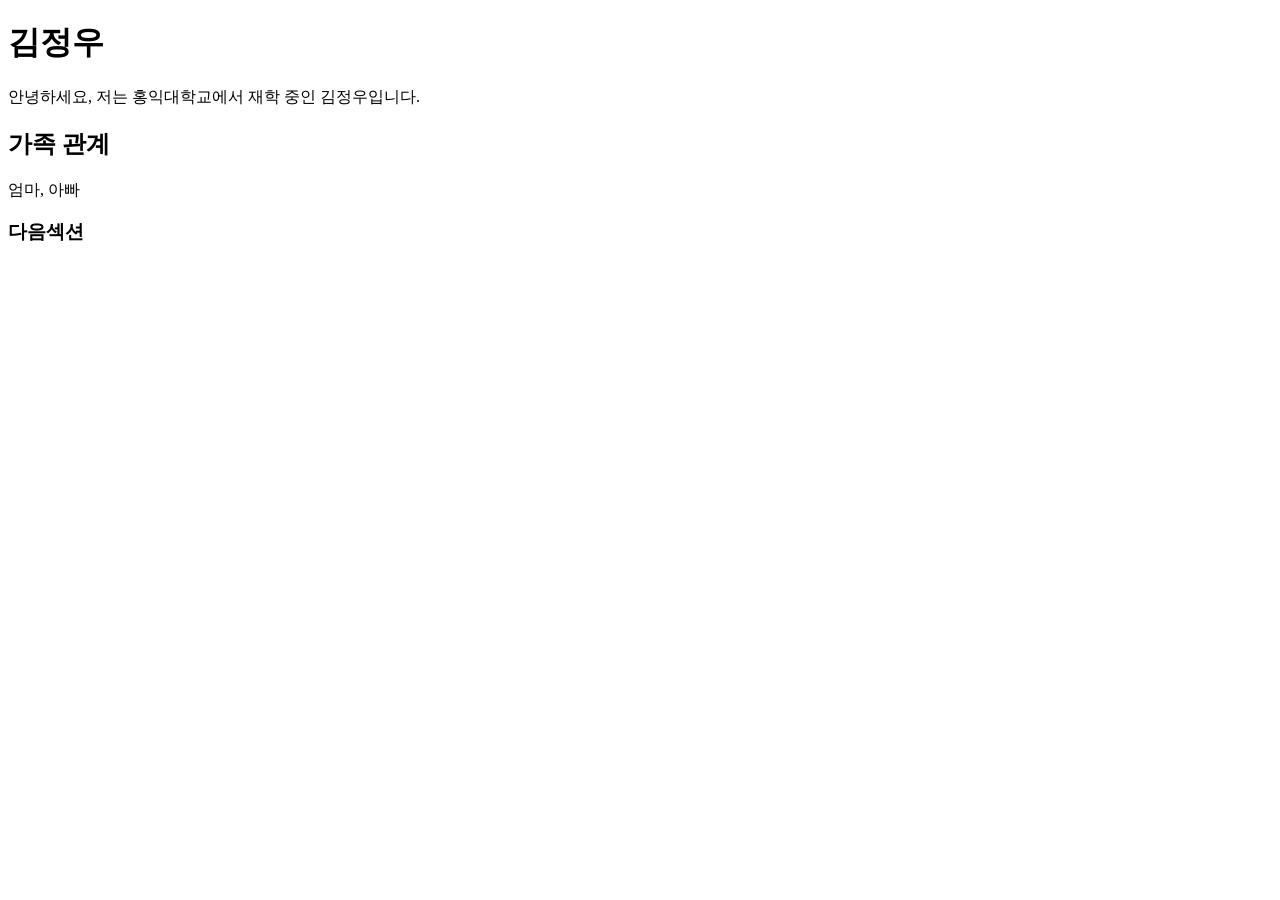
==== index.html @ 513ffbf4 "Vercel 추가" ====
<!DOCTYPE html>
<html lang="en">
<head>
    <meta charset="UTF-8">
    <meta name="viewport" content="width=device-width, initial-scale=1.0">
    <title>Hello</title>
</head>
<body>
    <h1>김정우</h1>
    <p>안녕하세요, 저는 홍익대학교에서 재학 중인 김정우입니다.</p>

    <h2>가족 관계</h2>
    <p>엄마, 아빠</p>
    <h3> 다음섹션</h3>
</body>
</html>
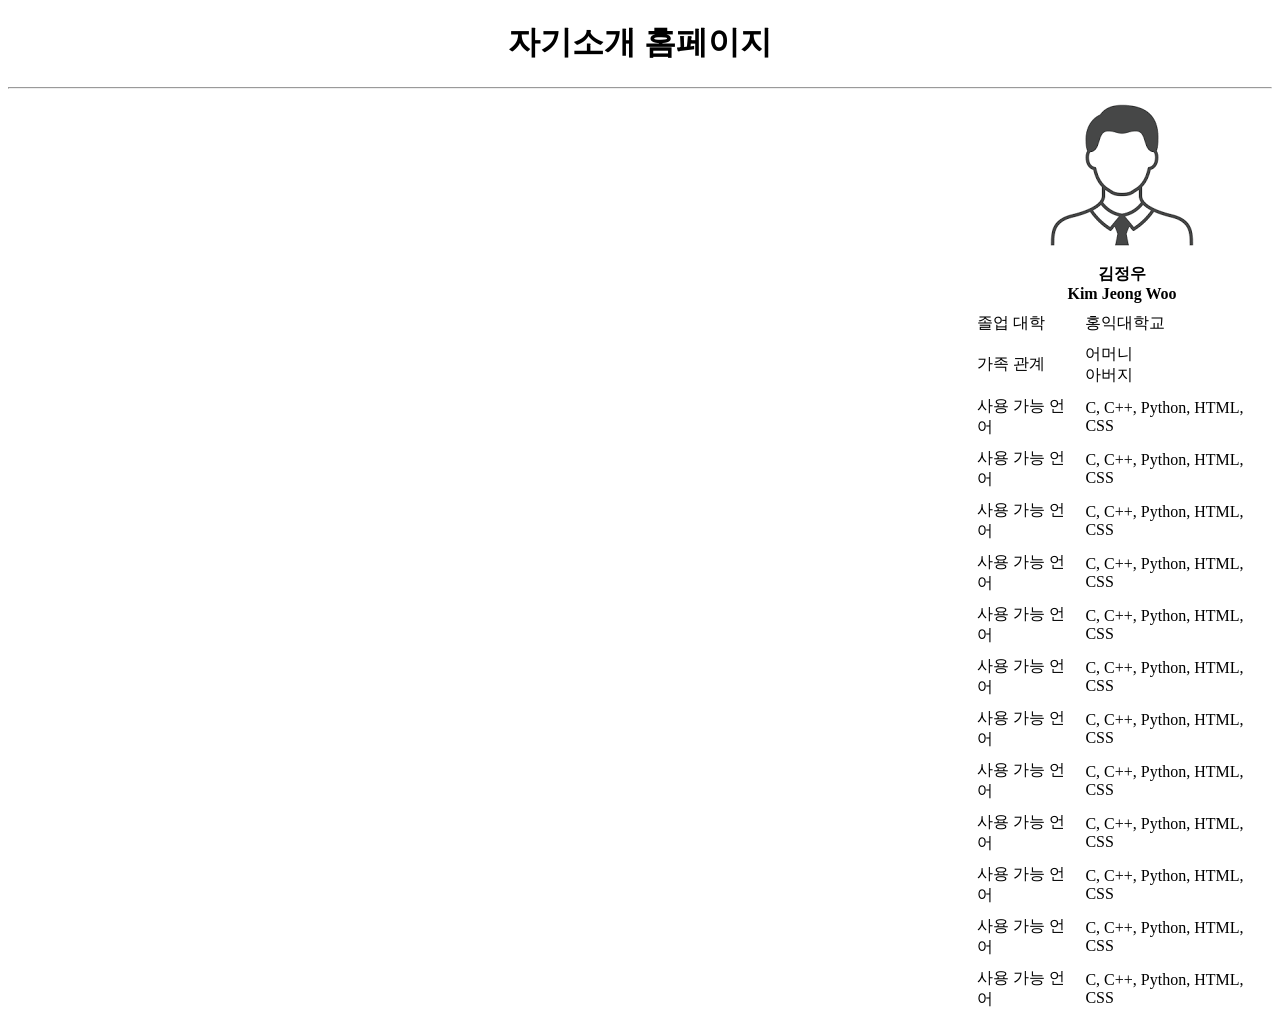
==== commit 13d68b70: "자기소개 페이지 개편 ㅇㅅㅇ" ====
--- a/index.html
+++ b/index.html
@@ -3,14 +3,56 @@
 <head>
     <meta charset="UTF-8">
     <meta name="viewport" content="width=device-width, initial-scale=1.0">
-    <title>Hello</title>
+    <title>C435094 김정우 자기소개</title>
+    <style>
+        header {
+            text-align: center;
+        }
+        nav {
+            border: 1px solid black;
+        }
+        article {
+            float: right;
+            width: 300px;
+            border-width: 20px;
+        }
+        article > table {
+            border-collapse: collapse;
+        }
+        article > table th, article > table td {
+            
+            padding: 5px
+        }
+    </style>
 </head>
 <body>
-    <h1>김정우</h1>
-    <p>안녕하세요, 저는 홍익대학교에서 재학 중인 김정우입니다.</p>
+    <header><h1>자기소개 홈페이지</h1></header>
+    <hr>
+    <article>
+        <table padding="10px">
+            <thead>
+                <tr><th colspan="2"><img src="profileB.png"></th></tr>
+                <tr><th colspan="2">김정우<br>Kim Jeong Woo</th></tr>
+            </thead>
+            <tbody>
+                <tr><td>졸업 대학</td><td>홍익대학교</td></tr>
+                <tr><td>가족 관계</td><td>어머니<br>아버지</td></tr>
+                <tr><td>사용 가능 언어</td><td>C, C++, Python, HTML, CSS</td></tr>
+                <tr><td>사용 가능 언어</td><td>C, C++, Python, HTML, CSS</td></tr>
+                <tr><td>사용 가능 언어</td><td>C, C++, Python, HTML, CSS</td></tr>
+                <tr><td>사용 가능 언어</td><td>C, C++, Python, HTML, CSS</td></tr>
+                <tr><td>사용 가능 언어</td><td>C, C++, Python, HTML, CSS</td></tr>
+                <tr><td>사용 가능 언어</td><td>C, C++, Python, HTML, CSS</td></tr>
+                <tr><td>사용 가능 언어</td><td>C, C++, Python, HTML, CSS</td></tr>
 
-    <h2>가족 관계</h2>
-    <p>엄마, 아빠</p>
-    <h3> 다음섹션</h3>
+                <tr><td>사용 가능 언어</td><td>C, C++, Python, HTML, CSS</td></tr>
+                <tr><td>사용 가능 언어</td><td>C, C++, Python, HTML, CSS</td></tr>
+                <tr><td>사용 가능 언어</td><td>C, C++, Python, HTML, CSS</td></tr>
+                <tr><td>사용 가능 언어</td><td>C, C++, Python, HTML, CSS</td></tr>
+                <tr><td>사용 가능 언어</td><td>C, C++, Python, HTML, CSS</td></tr>
+            </tbody>
+            
+        </table>
+    </article>
 </body>
 </html>
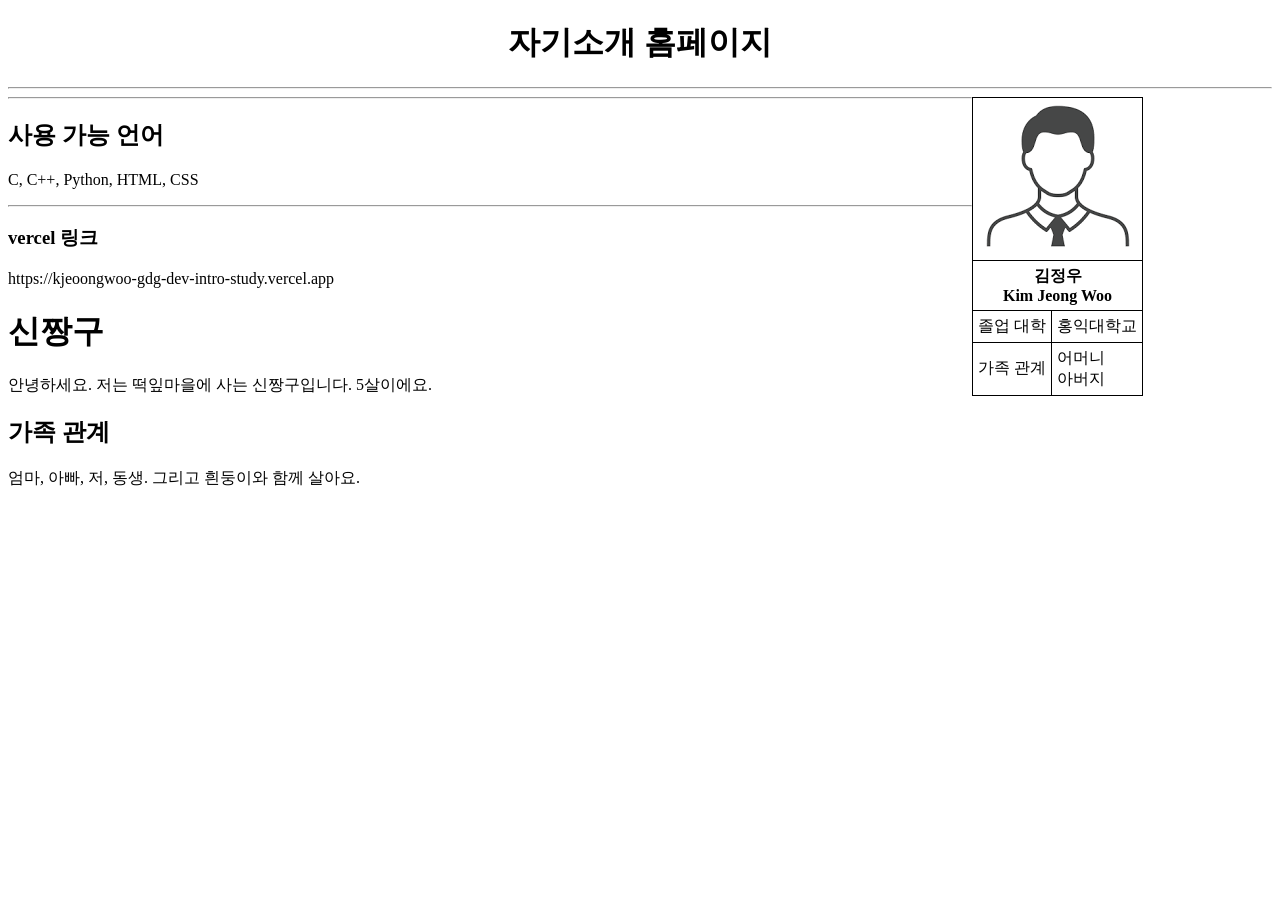
==== commit 2f8790eb: "first commit" ====
--- a/index.html
+++ b/index.html
@@ -1,5 +1,6 @@
 <!DOCTYPE html>
 <html lang="en">
+
 <head>
     <meta charset="UTF-8">
     <meta name="viewport" content="width=device-width, initial-scale=1.0">
@@ -8,51 +9,87 @@
         header {
             text-align: center;
         }
+
         nav {
             border: 1px solid black;
         }
+
         article {
             float: right;
             width: 300px;
             border-width: 20px;
         }
-        article > table {
+
+        article>table {
             border-collapse: collapse;
         }
-        article > table th, article > table td {
-            
-            padding: 5px
+
+        article>table th,
+        article>table td {
+            border: 1px solid black;
+            padding: 5px;
         }
     </style>
 </head>
+
 <body>
-    <header><h1>자기소개 홈페이지</h1></header>
+    <header>
+        <h1>자기소개 홈페이지</h1>
+    </header>
     <hr>
     <article>
         <table padding="10px">
             <thead>
-                <tr><th colspan="2"><img src="profileB.png"></th></tr>
-                <tr><th colspan="2">김정우<br>Kim Jeong Woo</th></tr>
+                <tr>
+                    <th colspan="2"><img src="profile.png"></th>
+                </tr>
+                <tr>
+                    <th colspan="2">김정우<br>Kim Jeong Woo</th>
+                </tr>
             </thead>
             <tbody>
-                <tr><td>졸업 대학</td><td>홍익대학교</td></tr>
-                <tr><td>가족 관계</td><td>어머니<br>아버지</td></tr>
-                <tr><td>사용 가능 언어</td><td>C, C++, Python, HTML, CSS</td></tr>
-                <tr><td>사용 가능 언어</td><td>C, C++, Python, HTML, CSS</td></tr>
-                <tr><td>사용 가능 언어</td><td>C, C++, Python, HTML, CSS</td></tr>
-                <tr><td>사용 가능 언어</td><td>C, C++, Python, HTML, CSS</td></tr>
-                <tr><td>사용 가능 언어</td><td>C, C++, Python, HTML, CSS</td></tr>
-                <tr><td>사용 가능 언어</td><td>C, C++, Python, HTML, CSS</td></tr>
-                <tr><td>사용 가능 언어</td><td>C, C++, Python, HTML, CSS</td></tr>
+                <tr>
+                    <td>졸업 대학</td>
+                    <td>홍익대학교</td>
+                </tr>
+                <tr>
+                    <td>가족 관계</td>
+                    <td>어머니<br>아버지</td>
+                </tr>
+            </tbody>
 
-                <tr><td>사용 가능 언어</td><td>C, C++, Python, HTML, CSS</td></tr>
-                <tr><td>사용 가능 언어</td><td>C, C++, Python, HTML, CSS</td></tr>
-                <tr><td>사용 가능 언어</td><td>C, C++, Python, HTML, CSS</td></tr>
-                <tr><td>사용 가능 언어</td><td>C, C++, Python, HTML, CSS</td></tr>
-                <tr><td>사용 가능 언어</td><td>C, C++, Python, HTML, CSS</td></tr>
-            </tbody>
-            
         </table>
     </article>
+    <hr>
+    <h2>사용 가능 언어</h2>
+    <p>C, C++, Python, HTML, CSS</p>
+    <hr>
+    <h3>vercel 링크</h3>
+    <p>https://kjeoongwoo-gdg-dev-intro-study.vercel.app</p>
 </body>
+
+</html>
+
+<!DOCTYPE html>
+
+<html>
+
+<head>
+
+ <title>Hello</title>
+
+</head>
+
+<body>
+
+ <h1>신짱구</h1>
+
+ <p>안녕하세요. 저는 떡잎마을에 사는 신짱구입니다. 5살이에요.</p>
+
+ <h2>가족 관계</h2>
+
+ <p>엄마, 아빠, 저, 동생. 그리고 흰둥이와 함께 살아요.</p>
+
+</body>
+
 </html>
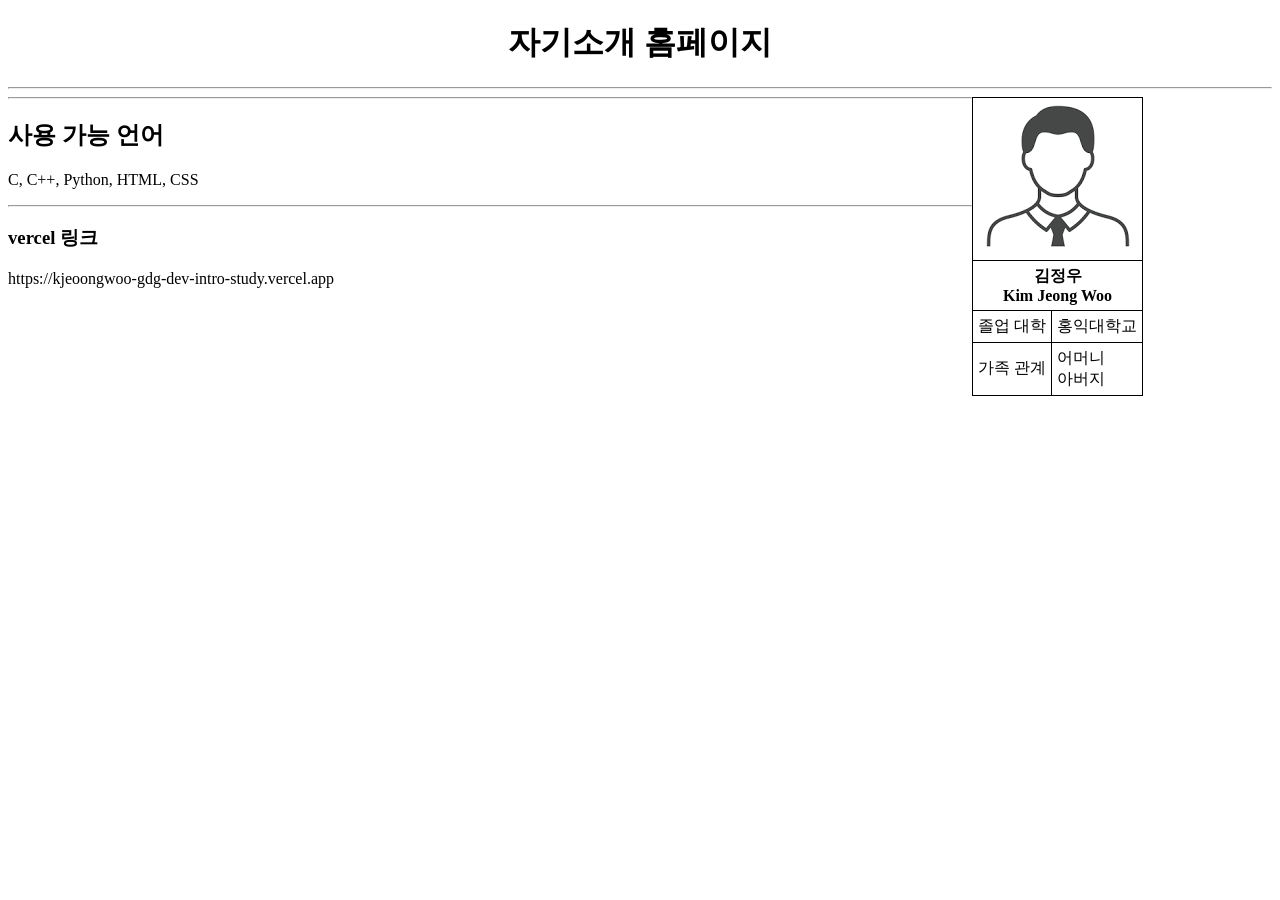
==== commit 7e1cb35d: "first commit" ====
--- a/index.html
+++ b/index.html
@@ -68,28 +68,4 @@
     <p>https://kjeoongwoo-gdg-dev-intro-study.vercel.app</p>
 </body>
 
-</html>
-
-<!DOCTYPE html>
-
-<html>
-
-<head>
-
- <title>Hello</title>
-
-</head>
-
-<body>
-
- <h1>신짱구</h1>
-
- <p>안녕하세요. 저는 떡잎마을에 사는 신짱구입니다. 5살이에요.</p>
-
- <h2>가족 관계</h2>
-
- <p>엄마, 아빠, 저, 동생. 그리고 흰둥이와 함께 살아요.</p>
-
-</body>
-
 </html>
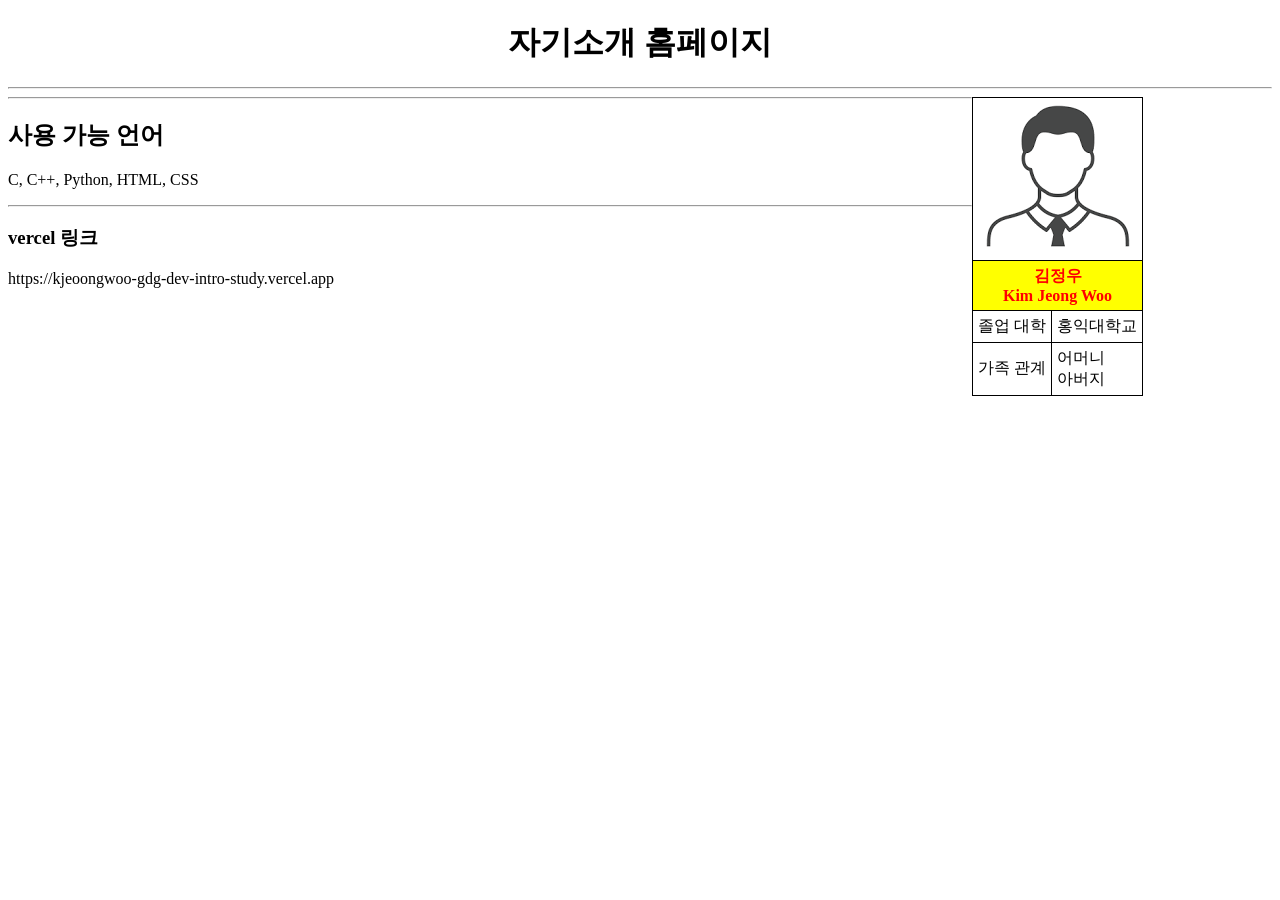
==== commit b7580b86: "week3 짱구 스타일 적용" ====
--- a/index.html
+++ b/index.html
@@ -5,6 +5,7 @@
     <meta charset="UTF-8">
     <meta name="viewport" content="width=device-width, initial-scale=1.0">
     <title>C435094 김정우 자기소개</title>
+    <link rel="stylesheet" href="./style.css">
     <style>
         header {
             text-align: center;
@@ -29,6 +30,7 @@
             border: 1px solid black;
             padding: 5px;
         }
+
     </style>
 </head>
 
@@ -44,7 +46,7 @@
                     <th colspan="2"><img src="profile.png"></th>
                 </tr>
                 <tr>
-                    <th colspan="2">김정우<br>Kim Jeong Woo</th>
+                    <th class="zzang" colspan="2">김정우<br>Kim Jeong Woo</th>
                 </tr>
             </thead>
             <tbody>
--- a/style.css
+++ b/style.css
@@ -0,0 +1,4 @@
+.zzang {
+    color: red;
+    background-color: yellow;
+}
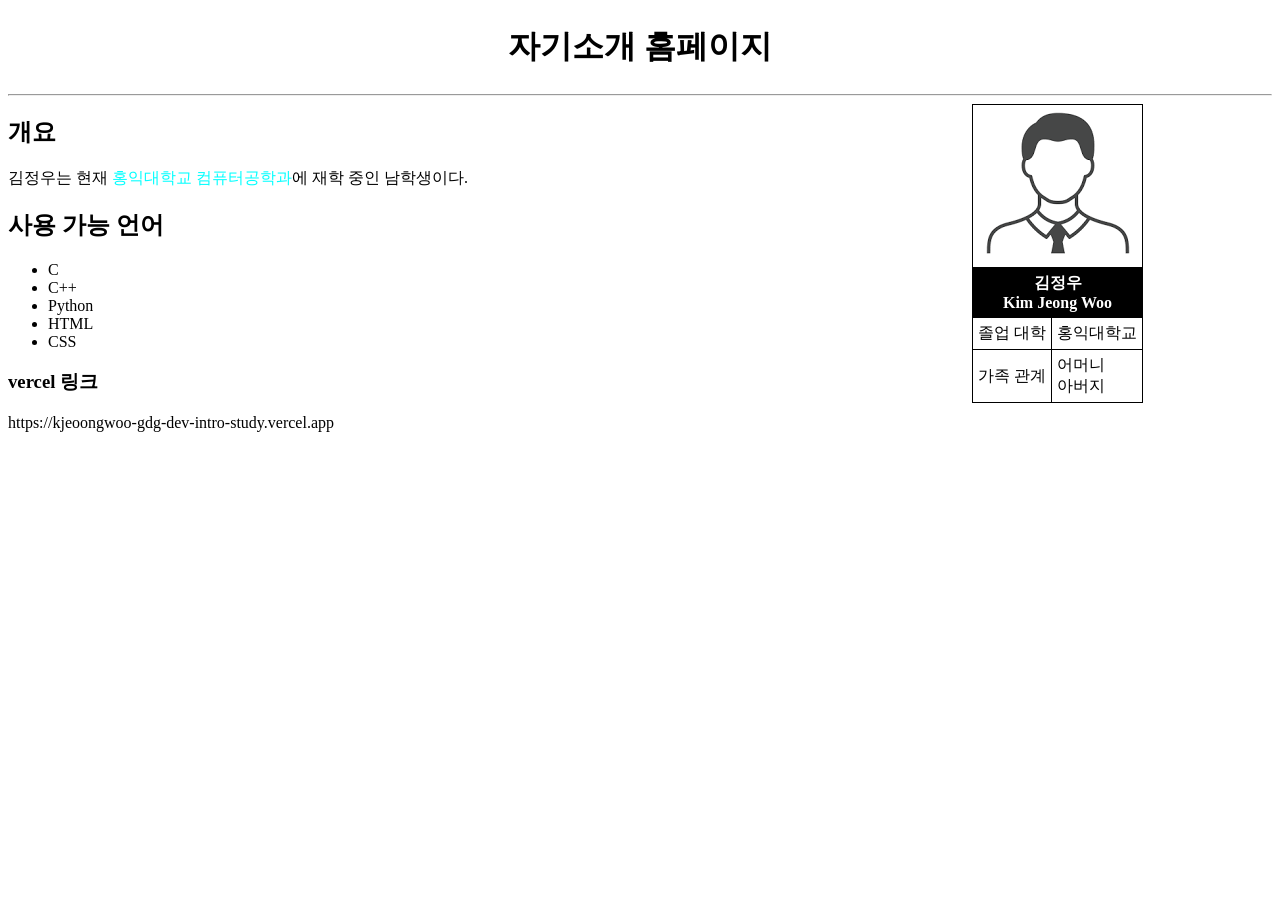
==== commit 980dfc97: "first commit" ====
--- a/index.html
+++ b/index.html
@@ -46,7 +46,7 @@
                     <th colspan="2"><img src="profile.png"></th>
                 </tr>
                 <tr>
-                    <th class="zzang" colspan="2">김정우<br>Kim Jeong Woo</th>
+                    <th class="profileName" colspan="2">김정우<br>Kim Jeong Woo</th>
                 </tr>
             </thead>
             <tbody>
@@ -62,10 +62,18 @@
 
         </table>
     </article>
-    <hr>
+    <section>
+        <h2>개요</h2>
+        김정우는 현재 <span>홍익대학교 컴퓨터공학과</span>에 재학 중인 남학생이다.
+    </section>
     <h2>사용 가능 언어</h2>
-    <p>C, C++, Python, HTML, CSS</p>
-    <hr>
+    <ul>
+        <li>C</li>
+        <li>C++</li>
+        <li>Python</li>
+        <li>HTML</li>
+        <li>CSS</li>
+    </ul>
     <h3>vercel 링크</h3>
     <p>https://kjeoongwoo-gdg-dev-intro-study.vercel.app</p>
 </body>
--- a/style.css
+++ b/style.css
@@ -1,4 +1,34 @@
-.zzang {
-    color: red;
-    background-color: yellow;
+header > h1{
+    text-align: center;
+    margin: 10px;
+    padding: 15px;
+}
+
+nav {
+    border: 1px solid black;
+}
+
+article {
+    float: right;
+    width: 300px;
+    border-width: 20px;
+}
+
+article > table {
+    border-collapse: collapse;
+}
+
+article > table th,
+article > table td {
+    border: 1px solid black;
+    padding: 5px;
+}
+
+.profileName {
+    color: white;
+    background-color: black;
+}
+
+span {
+    color: aqua;
 }
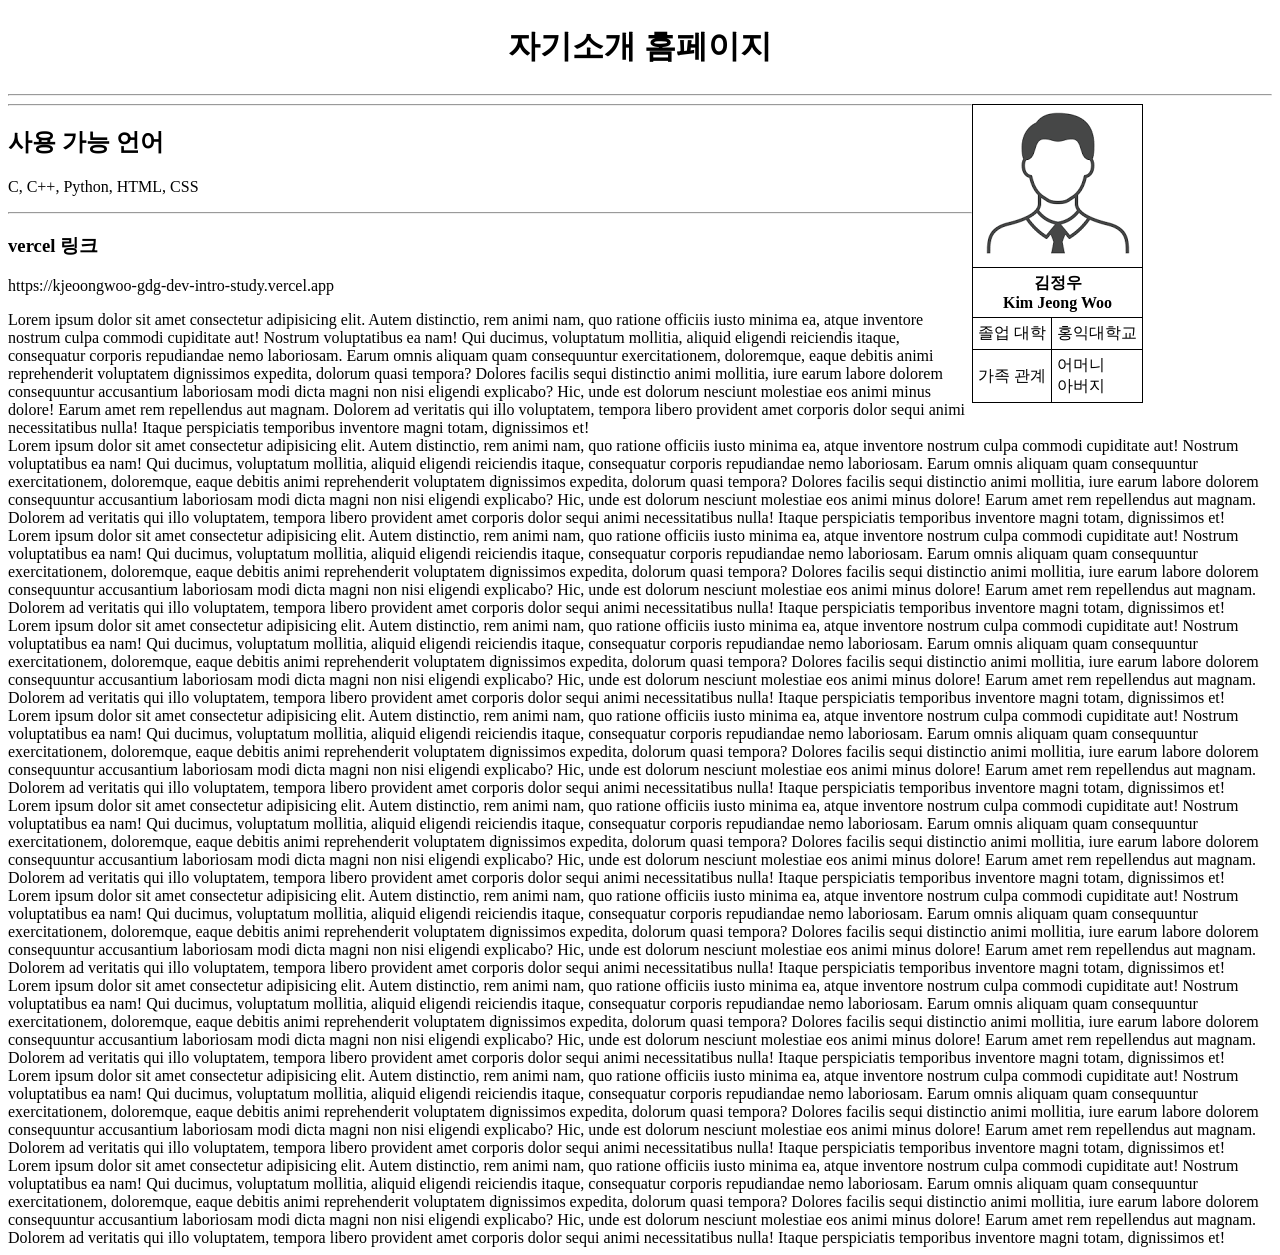
==== commit f66e8616: "Lorem ipsum 추가" ====
--- a/index.html
+++ b/index.html
@@ -46,7 +46,7 @@
                     <th colspan="2"><img src="profile.png"></th>
                 </tr>
                 <tr>
-                    <th class="profileName" colspan="2">김정우<br>Kim Jeong Woo</th>
+                    <th class="zzang" colspan="2">김정우<br>Kim Jeong Woo</th>
                 </tr>
             </thead>
             <tbody>
@@ -62,20 +62,72 @@
 
         </table>
     </article>
-    <section>
-        <h2>개요</h2>
-        김정우는 현재 <span>홍익대학교 컴퓨터공학과</span>에 재학 중인 남학생이다.
-    </section>
+    <hr>
     <h2>사용 가능 언어</h2>
-    <ul>
-        <li>C</li>
-        <li>C++</li>
-        <li>Python</li>
-        <li>HTML</li>
-        <li>CSS</li>
-    </ul>
+    <p>C, C++, Python, HTML, CSS</p>
+    <hr>
     <h3>vercel 링크</h3>
     <p>https://kjeoongwoo-gdg-dev-intro-study.vercel.app</p>
+    <div>  
+        Lorem ipsum dolor sit amet consectetur adipisicing elit. Autem distinctio, rem animi nam, quo ratione officiis iusto minima ea, atque inventore nostrum culpa commodi cupiditate aut! Nostrum voluptatibus ea nam!
+        Qui ducimus, voluptatum mollitia, aliquid eligendi reiciendis itaque, consequatur corporis repudiandae nemo laboriosam. Earum omnis aliquam quam consequuntur exercitationem, doloremque, eaque debitis animi reprehenderit voluptatem dignissimos expedita, dolorum quasi tempora?
+        Dolores facilis sequi distinctio animi mollitia, iure earum labore dolorem consequuntur accusantium laboriosam modi dicta magni non nisi eligendi explicabo? Hic, unde est dolorum nesciunt molestiae eos animi minus dolore!
+        Earum amet rem repellendus aut magnam. Dolorem ad veritatis qui illo voluptatem, tempora libero provident amet corporis dolor sequi animi necessitatibus nulla! Itaque perspiciatis temporibus inventore magni totam, dignissimos et!
+    </div>
+    <div>  
+        Lorem ipsum dolor sit amet consectetur adipisicing elit. Autem distinctio, rem animi nam, quo ratione officiis iusto minima ea, atque inventore nostrum culpa commodi cupiditate aut! Nostrum voluptatibus ea nam!
+        Qui ducimus, voluptatum mollitia, aliquid eligendi reiciendis itaque, consequatur corporis repudiandae nemo laboriosam. Earum omnis aliquam quam consequuntur exercitationem, doloremque, eaque debitis animi reprehenderit voluptatem dignissimos expedita, dolorum quasi tempora?
+        Dolores facilis sequi distinctio animi mollitia, iure earum labore dolorem consequuntur accusantium laboriosam modi dicta magni non nisi eligendi explicabo? Hic, unde est dolorum nesciunt molestiae eos animi minus dolore!
+        Earum amet rem repellendus aut magnam. Dolorem ad veritatis qui illo voluptatem, tempora libero provident amet corporis dolor sequi animi necessitatibus nulla! Itaque perspiciatis temporibus inventore magni totam, dignissimos et!
+    </div>
+    <div>  
+        Lorem ipsum dolor sit amet consectetur adipisicing elit. Autem distinctio, rem animi nam, quo ratione officiis iusto minima ea, atque inventore nostrum culpa commodi cupiditate aut! Nostrum voluptatibus ea nam!
+        Qui ducimus, voluptatum mollitia, aliquid eligendi reiciendis itaque, consequatur corporis repudiandae nemo laboriosam. Earum omnis aliquam quam consequuntur exercitationem, doloremque, eaque debitis animi reprehenderit voluptatem dignissimos expedita, dolorum quasi tempora?
+        Dolores facilis sequi distinctio animi mollitia, iure earum labore dolorem consequuntur accusantium laboriosam modi dicta magni non nisi eligendi explicabo? Hic, unde est dolorum nesciunt molestiae eos animi minus dolore!
+        Earum amet rem repellendus aut magnam. Dolorem ad veritatis qui illo voluptatem, tempora libero provident amet corporis dolor sequi animi necessitatibus nulla! Itaque perspiciatis temporibus inventore magni totam, dignissimos et!
+    </div>
+    <div>  
+        Lorem ipsum dolor sit amet consectetur adipisicing elit. Autem distinctio, rem animi nam, quo ratione officiis iusto minima ea, atque inventore nostrum culpa commodi cupiditate aut! Nostrum voluptatibus ea nam!
+        Qui ducimus, voluptatum mollitia, aliquid eligendi reiciendis itaque, consequatur corporis repudiandae nemo laboriosam. Earum omnis aliquam quam consequuntur exercitationem, doloremque, eaque debitis animi reprehenderit voluptatem dignissimos expedita, dolorum quasi tempora?
+        Dolores facilis sequi distinctio animi mollitia, iure earum labore dolorem consequuntur accusantium laboriosam modi dicta magni non nisi eligendi explicabo? Hic, unde est dolorum nesciunt molestiae eos animi minus dolore!
+        Earum amet rem repellendus aut magnam. Dolorem ad veritatis qui illo voluptatem, tempora libero provident amet corporis dolor sequi animi necessitatibus nulla! Itaque perspiciatis temporibus inventore magni totam, dignissimos et!
+    </div>
+    <div>  
+        Lorem ipsum dolor sit amet consectetur adipisicing elit. Autem distinctio, rem animi nam, quo ratione officiis iusto minima ea, atque inventore nostrum culpa commodi cupiditate aut! Nostrum voluptatibus ea nam!
+        Qui ducimus, voluptatum mollitia, aliquid eligendi reiciendis itaque, consequatur corporis repudiandae nemo laboriosam. Earum omnis aliquam quam consequuntur exercitationem, doloremque, eaque debitis animi reprehenderit voluptatem dignissimos expedita, dolorum quasi tempora?
+        Dolores facilis sequi distinctio animi mollitia, iure earum labore dolorem consequuntur accusantium laboriosam modi dicta magni non nisi eligendi explicabo? Hic, unde est dolorum nesciunt molestiae eos animi minus dolore!
+        Earum amet rem repellendus aut magnam. Dolorem ad veritatis qui illo voluptatem, tempora libero provident amet corporis dolor sequi animi necessitatibus nulla! Itaque perspiciatis temporibus inventore magni totam, dignissimos et!
+    </div>
+    <div>  
+        Lorem ipsum dolor sit amet consectetur adipisicing elit. Autem distinctio, rem animi nam, quo ratione officiis iusto minima ea, atque inventore nostrum culpa commodi cupiditate aut! Nostrum voluptatibus ea nam!
+        Qui ducimus, voluptatum mollitia, aliquid eligendi reiciendis itaque, consequatur corporis repudiandae nemo laboriosam. Earum omnis aliquam quam consequuntur exercitationem, doloremque, eaque debitis animi reprehenderit voluptatem dignissimos expedita, dolorum quasi tempora?
+        Dolores facilis sequi distinctio animi mollitia, iure earum labore dolorem consequuntur accusantium laboriosam modi dicta magni non nisi eligendi explicabo? Hic, unde est dolorum nesciunt molestiae eos animi minus dolore!
+        Earum amet rem repellendus aut magnam. Dolorem ad veritatis qui illo voluptatem, tempora libero provident amet corporis dolor sequi animi necessitatibus nulla! Itaque perspiciatis temporibus inventore magni totam, dignissimos et!
+    </div>
+    <div>  
+        Lorem ipsum dolor sit amet consectetur adipisicing elit. Autem distinctio, rem animi nam, quo ratione officiis iusto minima ea, atque inventore nostrum culpa commodi cupiditate aut! Nostrum voluptatibus ea nam!
+        Qui ducimus, voluptatum mollitia, aliquid eligendi reiciendis itaque, consequatur corporis repudiandae nemo laboriosam. Earum omnis aliquam quam consequuntur exercitationem, doloremque, eaque debitis animi reprehenderit voluptatem dignissimos expedita, dolorum quasi tempora?
+        Dolores facilis sequi distinctio animi mollitia, iure earum labore dolorem consequuntur accusantium laboriosam modi dicta magni non nisi eligendi explicabo? Hic, unde est dolorum nesciunt molestiae eos animi minus dolore!
+        Earum amet rem repellendus aut magnam. Dolorem ad veritatis qui illo voluptatem, tempora libero provident amet corporis dolor sequi animi necessitatibus nulla! Itaque perspiciatis temporibus inventore magni totam, dignissimos et!
+    </div>
+    <div>  
+        Lorem ipsum dolor sit amet consectetur adipisicing elit. Autem distinctio, rem animi nam, quo ratione officiis iusto minima ea, atque inventore nostrum culpa commodi cupiditate aut! Nostrum voluptatibus ea nam!
+        Qui ducimus, voluptatum mollitia, aliquid eligendi reiciendis itaque, consequatur corporis repudiandae nemo laboriosam. Earum omnis aliquam quam consequuntur exercitationem, doloremque, eaque debitis animi reprehenderit voluptatem dignissimos expedita, dolorum quasi tempora?
+        Dolores facilis sequi distinctio animi mollitia, iure earum labore dolorem consequuntur accusantium laboriosam modi dicta magni non nisi eligendi explicabo? Hic, unde est dolorum nesciunt molestiae eos animi minus dolore!
+        Earum amet rem repellendus aut magnam. Dolorem ad veritatis qui illo voluptatem, tempora libero provident amet corporis dolor sequi animi necessitatibus nulla! Itaque perspiciatis temporibus inventore magni totam, dignissimos et!
+    </div>
+    <div>  
+        Lorem ipsum dolor sit amet consectetur adipisicing elit. Autem distinctio, rem animi nam, quo ratione officiis iusto minima ea, atque inventore nostrum culpa commodi cupiditate aut! Nostrum voluptatibus ea nam!
+        Qui ducimus, voluptatum mollitia, aliquid eligendi reiciendis itaque, consequatur corporis repudiandae nemo laboriosam. Earum omnis aliquam quam consequuntur exercitationem, doloremque, eaque debitis animi reprehenderit voluptatem dignissimos expedita, dolorum quasi tempora?
+        Dolores facilis sequi distinctio animi mollitia, iure earum labore dolorem consequuntur accusantium laboriosam modi dicta magni non nisi eligendi explicabo? Hic, unde est dolorum nesciunt molestiae eos animi minus dolore!
+        Earum amet rem repellendus aut magnam. Dolorem ad veritatis qui illo voluptatem, tempora libero provident amet corporis dolor sequi animi necessitatibus nulla! Itaque perspiciatis temporibus inventore magni totam, dignissimos et!
+    </div>
+    <div>  
+        Lorem ipsum dolor sit amet consectetur adipisicing elit. Autem distinctio, rem animi nam, quo ratione officiis iusto minima ea, atque inventore nostrum culpa commodi cupiditate aut! Nostrum voluptatibus ea nam!
+        Qui ducimus, voluptatum mollitia, aliquid eligendi reiciendis itaque, consequatur corporis repudiandae nemo laboriosam. Earum omnis aliquam quam consequuntur exercitationem, doloremque, eaque debitis animi reprehenderit voluptatem dignissimos expedita, dolorum quasi tempora?
+        Dolores facilis sequi distinctio animi mollitia, iure earum labore dolorem consequuntur accusantium laboriosam modi dicta magni non nisi eligendi explicabo? Hic, unde est dolorum nesciunt molestiae eos animi minus dolore!
+        Earum amet rem repellendus aut magnam. Dolorem ad veritatis qui illo voluptatem, tempora libero provident amet corporis dolor sequi animi necessitatibus nulla! Itaque perspiciatis temporibus inventore magni totam, dignissimos et!
+    </div>
 </body>
 
 </html>
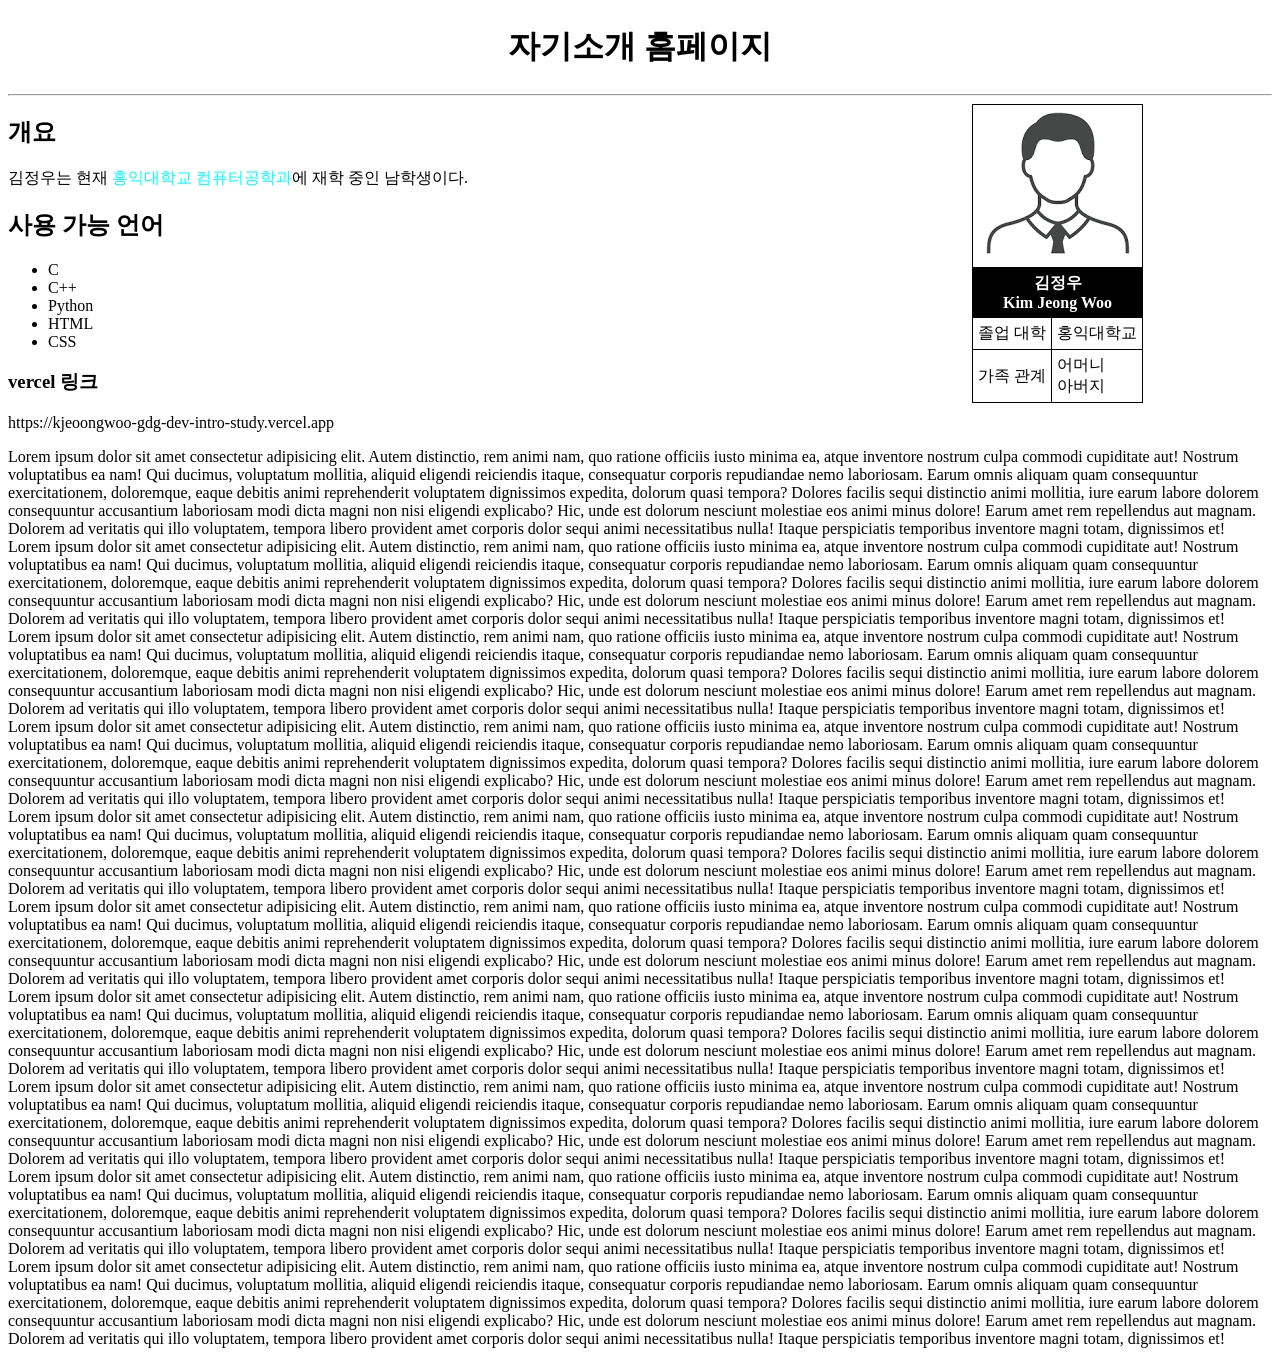
==== commit 19bd3f36: "Merge pull request #3 from kjeongwoo/develop Develop" ====
--- a/index.html
+++ b/index.html
@@ -46,7 +46,7 @@
                     <th colspan="2"><img src="profile.png"></th>
                 </tr>
                 <tr>
-                    <th class="zzang" colspan="2">김정우<br>Kim Jeong Woo</th>
+                    <th class="profileName" colspan="2">김정우<br>Kim Jeong Woo</th>
                 </tr>
             </thead>
             <tbody>
@@ -62,10 +62,18 @@
 
         </table>
     </article>
-    <hr>
+    <section>
+        <h2>개요</h2>
+        김정우는 현재 <span>홍익대학교 컴퓨터공학과</span>에 재학 중인 남학생이다.
+    </section>
     <h2>사용 가능 언어</h2>
-    <p>C, C++, Python, HTML, CSS</p>
-    <hr>
+    <ul>
+        <li>C</li>
+        <li>C++</li>
+        <li>Python</li>
+        <li>HTML</li>
+        <li>CSS</li>
+    </ul>
     <h3>vercel 링크</h3>
     <p>https://kjeoongwoo-gdg-dev-intro-study.vercel.app</p>
     <div>  
